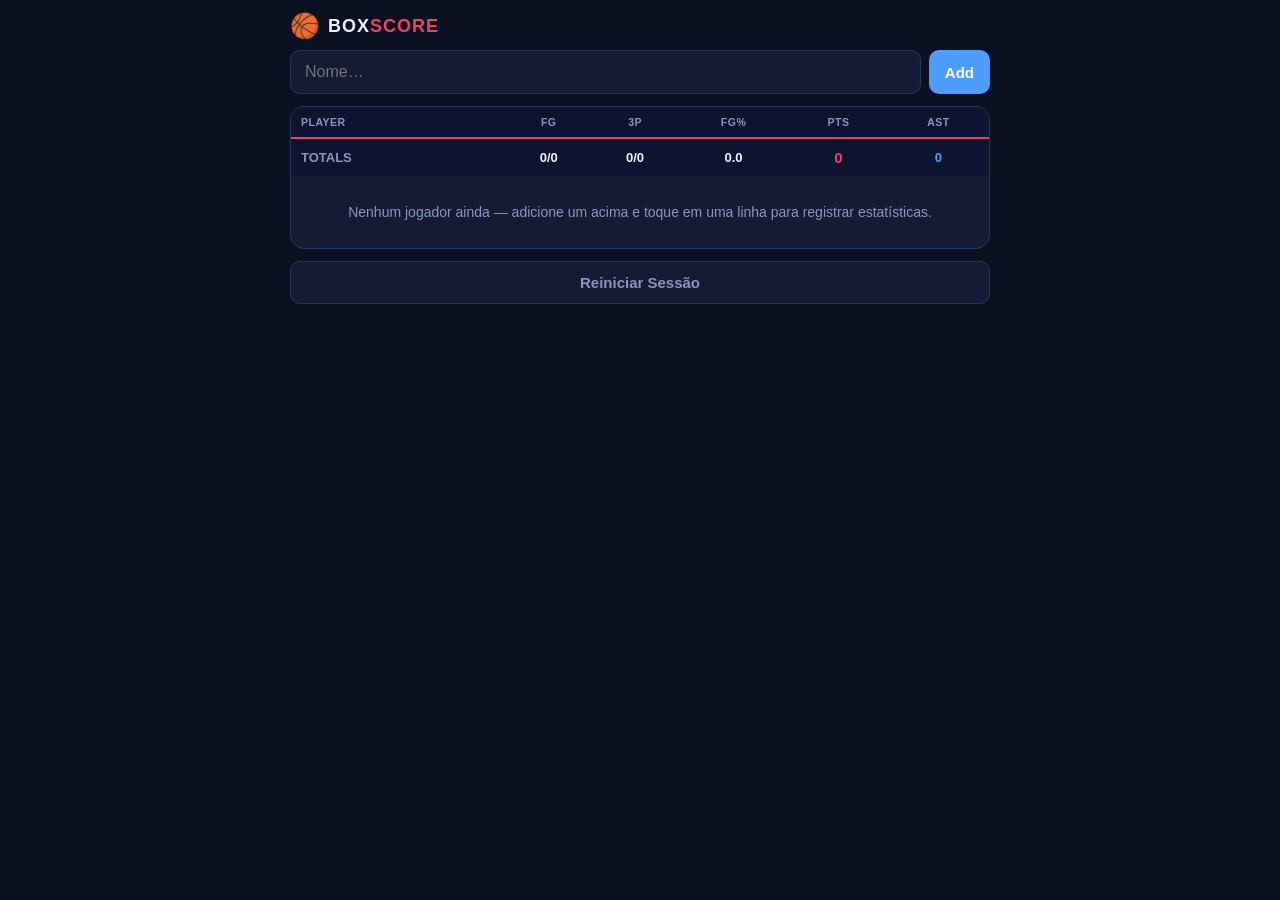
==== src/multi-file/index.html @ facb09c6 "reorganiza projeto em versoes multi-arquivo e arquivo unico - move index.html, script.js e style.css" ====
<!doctype html>
<html lang="en">
  <head>
    <meta charset="UTF-8" />
    <meta
      name="viewport"
      content="width=device-width, initial-scale=1.0, maximum-scale=1.0, user-scalable=no"
    />
    <meta name="theme-color" content="#0b1020" />
    <title>BoxScore</title>
    <link rel="stylesheet" href="style.css">
    <script src="script.js" defer></script>
  </head>
  <body>
    <div class="wrap">
      <header>
        <div class="logo">🏀</div>
        <h1>Box<span>Score</span></h1>
      </header>

      <div class="addbar">
        <input
          id="nameInput"
          type="text"
          placeholder="Nome…"
          maxlength="24"
          autocomplete="off"
        />
        <button class="btn" id="addBtn">Add</button>
      </div>

      <div class="tablecard">
        <table>
          <thead>
            <tr>
              <th style="text-align: left; padding-left: 10px">Player</th>
              <th>FG</th>
              <th>3P</th>
              <th>FG%</th>
              <th>PTS</th>
              <th>AST</th>
            </tr>
          </thead>
          <tbody id="playersTableBody"></tbody>
          <tfoot id="playersTableFooter"></tfoot>
        </table>
        <div class="empty" id="emptyStateMessage">
          Nenhum jogador ainda — adicione um acima e toque em uma linha para registrar estatísticas.
        </div>
      </div>

      <div class="toolbar">
        <button class="btn ghost" id="resetSessionBtn">Reiniciar Sessão</button>
      </div>
    </div>

    <!-- Bottom sheet editor -->
    <div class="sheet-backdrop" id="sheetBackdrop"></div>
    <div class="sheet" id="playerStatsSheet">
      <div class="grab"></div>
      <h2 id="sheetPlayerName">Jogador</h2>
      <div class="sub" id="sheetSummaryLine"></div>

      <div class="statgroup">
        <div class="gtitle">
          <b>2-PONTOS</b
          ><span class="val"><b id="twoPointersMadeValue">0</b>/<span id="twoPointersAttemptedValue">0</span></span>
        </div>
        <div class="btnrow">
          <button class="bigbtn make" data-stat="twoPointersMade">
            + Convertido<small>conta tentativa</small>
          </button>
          <button class="bigbtn miss" data-stat="twoPointersAttempted">+ Errado</button>
          <button class="bigbtn undo" data-undo="twoPointers">−1</button>
        </div>
      </div>

      <div class="statgroup">
        <div class="gtitle">
          <b>3-PONTOS</b
          ><span class="val"><b id="threePointersMadeValue">0</b>/<span id="threePointersAttemptedValue">0</span></span>
        </div>
        <div class="btnrow">
          <button class="bigbtn make" data-stat="threePointersMade">
            + Convertido<small>conta tentativa</small>
          </button>
          <button class="bigbtn miss" data-stat="threePointersAttempted">+ Errado</button>
          <button class="bigbtn undo" data-undo="threePointers">−1</button>
        </div>
      </div>

      <div class="statgroup">
        <div class="gtitle">
          <b>ASSISTÊNCIAS</b><span class="val"><b id="assistsValue">0</b></span>
        </div>
        <div class="btnrow">
          <button class="bigbtn ast" data-stat="assists">+ Assistência</button>
          <button class="bigbtn undo" data-undo="assists">−1</button>
        </div>
      </div>

      <button class="btn ghost closebtn" id="closeSheetBtn">Fechar</button>
      <button class="btn danger delbtn" id="deletePlayerBtn">Remover jogador</button>
    </div>
  </body>
</html>
---- src/multi-file/style.css ----
:root {
  --bg: #0b1020;
  --panel: #141b33;
  --panel2: #1b2444;
  --line: #2a355e;
  --text: #eef2ff;
  --muted: #8b96c0;
  --accent: #e94560;
  --accent2: #4e9cff;
  --good: #2ecc71;
}
* {
  box-sizing: border-box;
  -webkit-tap-highlight-color: transparent;
}
html,
body {
  margin: 0;
  padding: 0;
  background: var(--bg);
  color: var(--text);
  font-family: Arial, Helvetica, sans-serif;
  overscroll-behavior: none;
}
.wrap {
  max-width: 720px;
  margin: 0 auto;
  padding: 12px 10px 90px;
}

header {
  display: flex;
  align-items: center;
  gap: 8px;
  margin-bottom: 10px;
}
header .logo {
  font-size: 24px;
}
header h1 {
  font-size: 18px;
  margin: 0;
  letter-spacing: 1px;
  text-transform: uppercase;
  flex: 1;
}
header h1 span {
  color: var(--accent);
}

.addbar {
  display: flex;
  gap: 8px;
  margin-bottom: 12px;
}
.addbar input {
  flex: 1;
  background: var(--panel);
  border: 1px solid var(--line);
  border-radius: 10px;
  padding: 12px 14px;
  color: var(--text);
  font-size: 16px;
  outline: none;
}
.addbar input:focus {
  border-color: var(--accent2);
}
.btn {
  border: none;
  border-radius: 10px;
  padding: 12px 16px;
  font-size: 15px;
  font-weight: 700;
  cursor: pointer;
  color: #fff;
  background: var(--accent2);
}
.btn:active {
  transform: scale(0.96);
}
.btn.danger {
  background: #3a2430;
  color: #ff7a93;
  border: 1px solid #5b2f42;
}
.btn.ghost {
  background: var(--panel);
  border: 1px solid var(--line);
  color: var(--muted);
}

/* ---------- NBA-style box score table ---------- */
.tablecard {
  background: var(--panel);
  border: 1px solid var(--line);
  border-radius: 14px;
  overflow: hidden;
}
table {
  width: 100%;
  border-collapse: collapse;
  font-size: 13px;
}
thead th {
  background: #0e1430;
  color: var(--muted);
  font-weight: 700;
  text-transform: uppercase;
  font-size: 10.5px;
  letter-spacing: 0.5px;
  padding: 9px 4px;
  border-bottom: 2px solid var(--accent);
  position: sticky;
  top: 0;
  white-space: nowrap;
}
tbody td {
  padding: 10px 4px;
  text-align: center;
  border-bottom: 1px solid var(--line);
  font-variant-numeric: tabular-nums;
}
tbody tr:nth-child(even) {
  background: rgba(255, 255, 255, 0.025);
}
tbody tr.player {
  cursor: pointer;
}
tbody tr.player:active {
  background: var(--panel2);
}
td.name {
  text-align: left;
  padding-left: 10px;
  font-weight: 700;
  white-space: nowrap;
  max-width: 110px;
  overflow: hidden;
  text-overflow: ellipsis;
}
td.name small {
  display: block;
  color: var(--muted);
  font-weight: 400;
  font-size: 10px;
}
td.pts {
  font-weight: 800;
  color: var(--accent);
  font-size: 15px;
}
td.ast {
  color: var(--accent2);
  font-weight: 700;
}
tfoot td {
  padding: 10px 4px;
  text-align: center;
  font-weight: 800;
  background: #0e1430;
  border-top: 2px solid var(--accent);
  font-variant-numeric: tabular-nums;
}
tfoot td.name {
  text-align: left;
  padding-left: 10px;
  color: var(--muted);
}
.empty {
  padding: 28px 12px;
  text-align: center;
  color: var(--muted);
  font-size: 14px;
}

.toolbar {
  display: flex;
  gap: 8px;
  margin-top: 12px;
}
.toolbar .btn {
  flex: 1;
}

/* ---------- Bottom-sheet stat editor ---------- */
.sheet-backdrop {
  position: fixed;
  inset: 0;
  background: rgba(0, 0, 0, 0.6);
  backdrop-filter: blur(2px);
  opacity: 0;
  pointer-events: none;
  transition: opacity 0.22s;
  z-index: 40;
}
.sheet {
  position: fixed;
  left: 0;
  right: 0;
  bottom: 0;
  max-width: 720px;
  margin: 0 auto;
  background: var(--panel);
  border: 1px solid var(--line);
  border-bottom: none;
  border-radius: 20px 20px 0 0;
  padding: 14px 14px calc(16px + env(safe-area-inset-bottom));
  transform: translateY(105%);
  transition: transform 0.25s cubic-bezier(0.2, 0.9, 0.3, 1);
  z-index: 50;
  max-height: 86vh;
  overflow-y: auto;
}
.sheet.open {
  transform: translateY(0);
}
.sheet-backdrop.open {
  opacity: 1;
  pointer-events: auto;
}
.grab {
  width: 44px;
  height: 5px;
  border-radius: 3px;
  background: var(--line);
  margin: 0 auto 12px;
}
.sheet h2 {
  margin: 0 0 2px;
  font-size: 19px;
}
.sheet .sub {
  color: var(--muted);
  font-size: 12.5px;
  margin-bottom: 14px;
}

.statgroup {
  background: var(--panel2);
  border: 1px solid var(--line);
  border-radius: 14px;
  padding: 12px;
  margin-bottom: 10px;
}
.statgroup .gtitle {
  display: flex;
  justify-content: space-between;
  align-items: baseline;
  margin-bottom: 10px;
}
.statgroup .gtitle b {
  font-size: 14px;
  letter-spacing: 0.5px;
}
.statgroup .gtitle .val {
  font-variant-numeric: tabular-nums;
  color: var(--muted);
  font-size: 13px;
}
.gtitle .val b {
  color: var(--text);
  font-size: 15px;
}
.btnrow {
  display: flex;
  gap: 8px;
}
.bigbtn {
  flex: 1;
  border: none;
  border-radius: 12px;
  padding: 16px 6px;
  font-size: 15px;
  font-weight: 800;
  cursor: pointer;
  color: #fff;
  display: flex;
  flex-direction: column;
  align-items: center;
  gap: 2px;
}
.bigbtn small {
  font-weight: 400;
  font-size: 10.5px;
  opacity: 0.75;
}
.bigbtn:active {
  transform: scale(0.95);
}
.bigbtn.make {
  background: linear-gradient(135deg, #1f8f52, #2ecc71);
}
.bigbtn.miss {
  background: linear-gradient(135deg, #8f1f2f, #e94560);
}
.bigbtn.undo {
  background: var(--panel);
  border: 1px solid var(--line);
  color: var(--muted);
  flex: 0 0 74px;
  justify-content: center;
}
.bigbtn.ast {
  background: linear-gradient(135deg, #2456a8, #4e9cff);
}
.sheet .closebtn {
  width: 100%;
  margin-top: 4px;
  background: var(--panel);
  border: 1px solid var(--line);
  color: var(--muted);
}
.sheet .delbtn {
  width: 100%;
  margin-top: 8px;
}
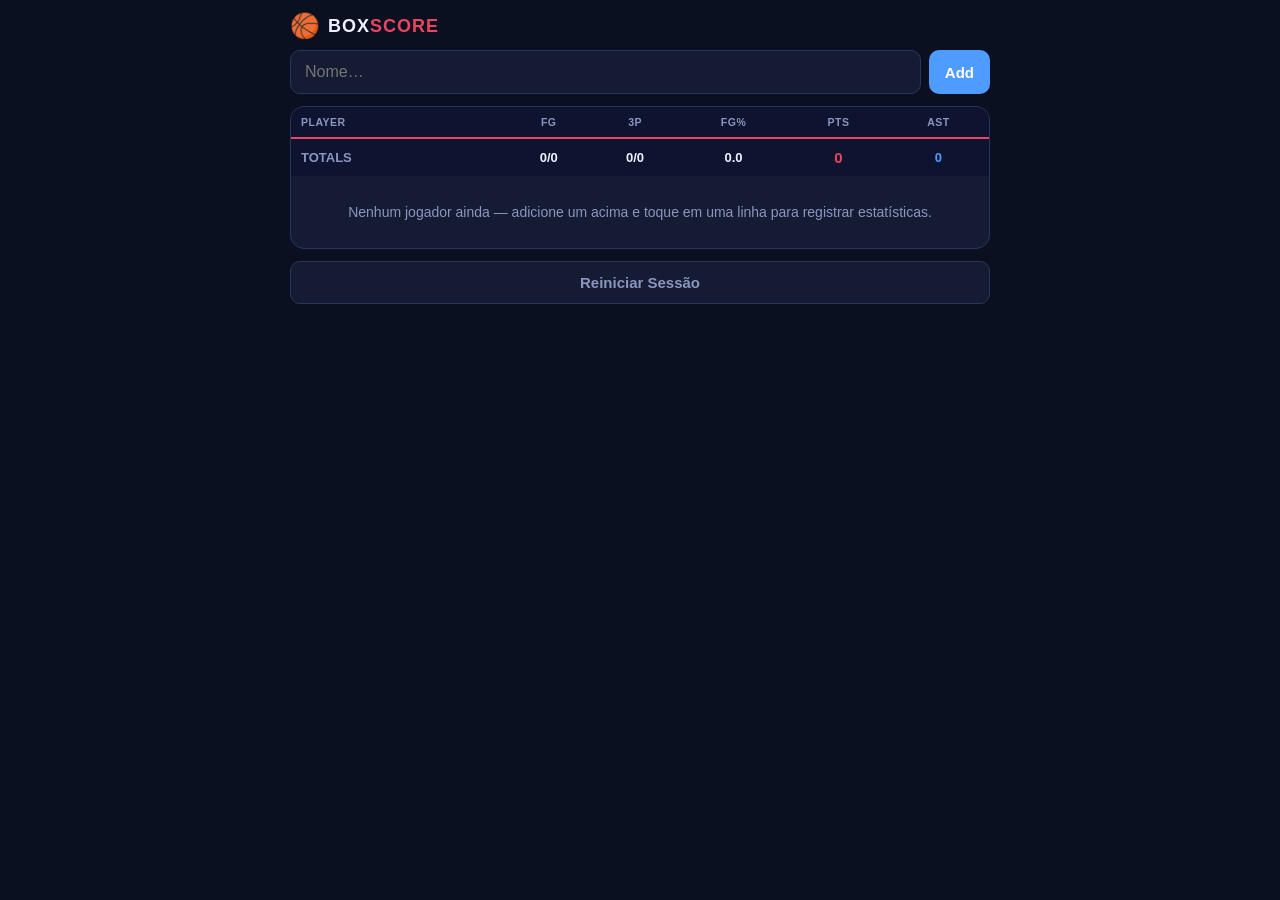
==== commit 02c87565: "aquela formatadazinha com prettier" ====
--- a/src/multi-file/index.html
+++ b/src/multi-file/index.html
@@ -8,7 +8,7 @@
     />
     <meta name="theme-color" content="#0b1020" />
     <title>BoxScore</title>
-    <link rel="stylesheet" href="style.css">
+    <link rel="stylesheet" href="style.css" />
     <script src="script.js" defer></script>
   </head>
   <body>
@@ -45,7 +45,8 @@
           <tfoot id="playersTableFooter"></tfoot>
         </table>
         <div class="empty" id="emptyStateMessage">
-          Nenhum jogador ainda — adicione um acima e toque em uma linha para registrar estatísticas.
+          Nenhum jogador ainda — adicione um acima e toque em uma linha para
+          registrar estatísticas.
         </div>
       </div>
 
@@ -64,13 +65,20 @@
       <div class="statgroup">
         <div class="gtitle">
           <b>2-PONTOS</b
-          ><span class="val"><b id="twoPointersMadeValue">0</b>/<span id="twoPointersAttemptedValue">0</span></span>
+          ><span class="val"
+            ><b id="twoPointersMadeValue">0</b>/<span
+              id="twoPointersAttemptedValue"
+              >0</span
+            ></span
+          >
         </div>
         <div class="btnrow">
           <button class="bigbtn make" data-stat="twoPointersMade">
             + Convertido<small>conta tentativa</small>
           </button>
-          <button class="bigbtn miss" data-stat="twoPointersAttempted">+ Errado</button>
+          <button class="bigbtn miss" data-stat="twoPointersAttempted">
+            + Errado
+          </button>
           <button class="bigbtn undo" data-undo="twoPointers">−1</button>
         </div>
       </div>
@@ -78,13 +86,20 @@
       <div class="statgroup">
         <div class="gtitle">
           <b>3-PONTOS</b
-          ><span class="val"><b id="threePointersMadeValue">0</b>/<span id="threePointersAttemptedValue">0</span></span>
+          ><span class="val"
+            ><b id="threePointersMadeValue">0</b>/<span
+              id="threePointersAttemptedValue"
+              >0</span
+            ></span
+          >
         </div>
         <div class="btnrow">
           <button class="bigbtn make" data-stat="threePointersMade">
             + Convertido<small>conta tentativa</small>
           </button>
-          <button class="bigbtn miss" data-stat="threePointersAttempted">+ Errado</button>
+          <button class="bigbtn miss" data-stat="threePointersAttempted">
+            + Errado
+          </button>
           <button class="bigbtn undo" data-undo="threePointers">−1</button>
         </div>
       </div>
@@ -100,7 +115,9 @@
       </div>
 
       <button class="btn ghost closebtn" id="closeSheetBtn">Fechar</button>
-      <button class="btn danger delbtn" id="deletePlayerBtn">Remover jogador</button>
+      <button class="btn danger delbtn" id="deletePlayerBtn">
+        Remover jogador
+      </button>
     </div>
   </body>
 </html>
--- a/src/multi-file/style.css
+++ b/src/multi-file/style.css
@@ -9,10 +9,12 @@
   --accent2: #4e9cff;
   --good: #2ecc71;
 }
+
 * {
   box-sizing: border-box;
   -webkit-tap-highlight-color: transparent;
 }
+
 html,
 body {
   margin: 0;
@@ -22,6 +24,7 @@
   font-family: Arial, Helvetica, sans-serif;
   overscroll-behavior: none;
 }
+
 .wrap {
   max-width: 720px;
   margin: 0 auto;
@@ -34,9 +37,11 @@
   gap: 8px;
   margin-bottom: 10px;
 }
+
 header .logo {
   font-size: 24px;
 }
+
 header h1 {
   font-size: 18px;
   margin: 0;
@@ -44,6 +49,7 @@
   text-transform: uppercase;
   flex: 1;
 }
+
 header h1 span {
   color: var(--accent);
 }
@@ -53,6 +59,7 @@
   gap: 8px;
   margin-bottom: 12px;
 }
+
 .addbar input {
   flex: 1;
   background: var(--panel);
@@ -63,9 +70,11 @@
   font-size: 16px;
   outline: none;
 }
+
 .addbar input:focus {
   border-color: var(--accent2);
 }
+
 .btn {
   border: none;
   border-radius: 10px;
@@ -76,14 +85,17 @@
   color: #fff;
   background: var(--accent2);
 }
+
 .btn:active {
   transform: scale(0.96);
 }
+
 .btn.danger {
   background: #3a2430;
   color: #ff7a93;
   border: 1px solid #5b2f42;
 }
+
 .btn.ghost {
   background: var(--panel);
   border: 1px solid var(--line);
@@ -97,11 +109,13 @@
   border-radius: 14px;
   overflow: hidden;
 }
+
 table {
   width: 100%;
   border-collapse: collapse;
   font-size: 13px;
 }
+
 thead th {
   background: #0e1430;
   color: var(--muted);
@@ -115,21 +129,26 @@
   top: 0;
   white-space: nowrap;
 }
+
 tbody td {
   padding: 10px 4px;
   text-align: center;
   border-bottom: 1px solid var(--line);
   font-variant-numeric: tabular-nums;
 }
+
 tbody tr:nth-child(even) {
   background: rgba(255, 255, 255, 0.025);
 }
+
 tbody tr.player {
   cursor: pointer;
 }
+
 tbody tr.player:active {
   background: var(--panel2);
 }
+
 td.name {
   text-align: left;
   padding-left: 10px;
@@ -139,21 +158,25 @@
   overflow: hidden;
   text-overflow: ellipsis;
 }
+
 td.name small {
   display: block;
   color: var(--muted);
   font-weight: 400;
   font-size: 10px;
 }
+
 td.pts {
   font-weight: 800;
   color: var(--accent);
   font-size: 15px;
 }
+
 td.ast {
   color: var(--accent2);
   font-weight: 700;
 }
+
 tfoot td {
   padding: 10px 4px;
   text-align: center;
@@ -162,11 +185,13 @@
   border-top: 2px solid var(--accent);
   font-variant-numeric: tabular-nums;
 }
+
 tfoot td.name {
   text-align: left;
   padding-left: 10px;
   color: var(--muted);
 }
+
 .empty {
   padding: 28px 12px;
   text-align: center;
@@ -179,6 +204,7 @@
   gap: 8px;
   margin-top: 12px;
 }
+
 .toolbar .btn {
   flex: 1;
 }
@@ -194,6 +220,7 @@
   transition: opacity 0.22s;
   z-index: 40;
 }
+
 .sheet {
   position: fixed;
   left: 0;
@@ -212,13 +239,16 @@
   max-height: 86vh;
   overflow-y: auto;
 }
+
 .sheet.open {
   transform: translateY(0);
 }
+
 .sheet-backdrop.open {
   opacity: 1;
   pointer-events: auto;
 }
+
 .grab {
   width: 44px;
   height: 5px;
@@ -226,10 +256,12 @@
   background: var(--line);
   margin: 0 auto 12px;
 }
+
 .sheet h2 {
   margin: 0 0 2px;
   font-size: 19px;
 }
+
 .sheet .sub {
   color: var(--muted);
   font-size: 12.5px;
@@ -243,29 +275,35 @@
   padding: 12px;
   margin-bottom: 10px;
 }
+
 .statgroup .gtitle {
   display: flex;
   justify-content: space-between;
   align-items: baseline;
   margin-bottom: 10px;
 }
+
 .statgroup .gtitle b {
   font-size: 14px;
   letter-spacing: 0.5px;
 }
+
 .statgroup .gtitle .val {
   font-variant-numeric: tabular-nums;
   color: var(--muted);
   font-size: 13px;
 }
+
 .gtitle .val b {
   color: var(--text);
   font-size: 15px;
 }
+
 .btnrow {
   display: flex;
   gap: 8px;
 }
+
 .bigbtn {
   flex: 1;
   border: none;
@@ -280,20 +318,25 @@
   align-items: center;
   gap: 2px;
 }
+
 .bigbtn small {
   font-weight: 400;
   font-size: 10.5px;
   opacity: 0.75;
 }
+
 .bigbtn:active {
   transform: scale(0.95);
 }
+
 .bigbtn.make {
   background: linear-gradient(135deg, #1f8f52, #2ecc71);
 }
+
 .bigbtn.miss {
   background: linear-gradient(135deg, #8f1f2f, #e94560);
 }
+
 .bigbtn.undo {
   background: var(--panel);
   border: 1px solid var(--line);
@@ -301,9 +344,11 @@
   flex: 0 0 74px;
   justify-content: center;
 }
+
 .bigbtn.ast {
   background: linear-gradient(135deg, #2456a8, #4e9cff);
 }
+
 .sheet .closebtn {
   width: 100%;
   margin-top: 4px;
@@ -311,7 +356,8 @@
   border: 1px solid var(--line);
   color: var(--muted);
 }
+
 .sheet .delbtn {
   width: 100%;
   margin-top: 8px;
-}
+}
